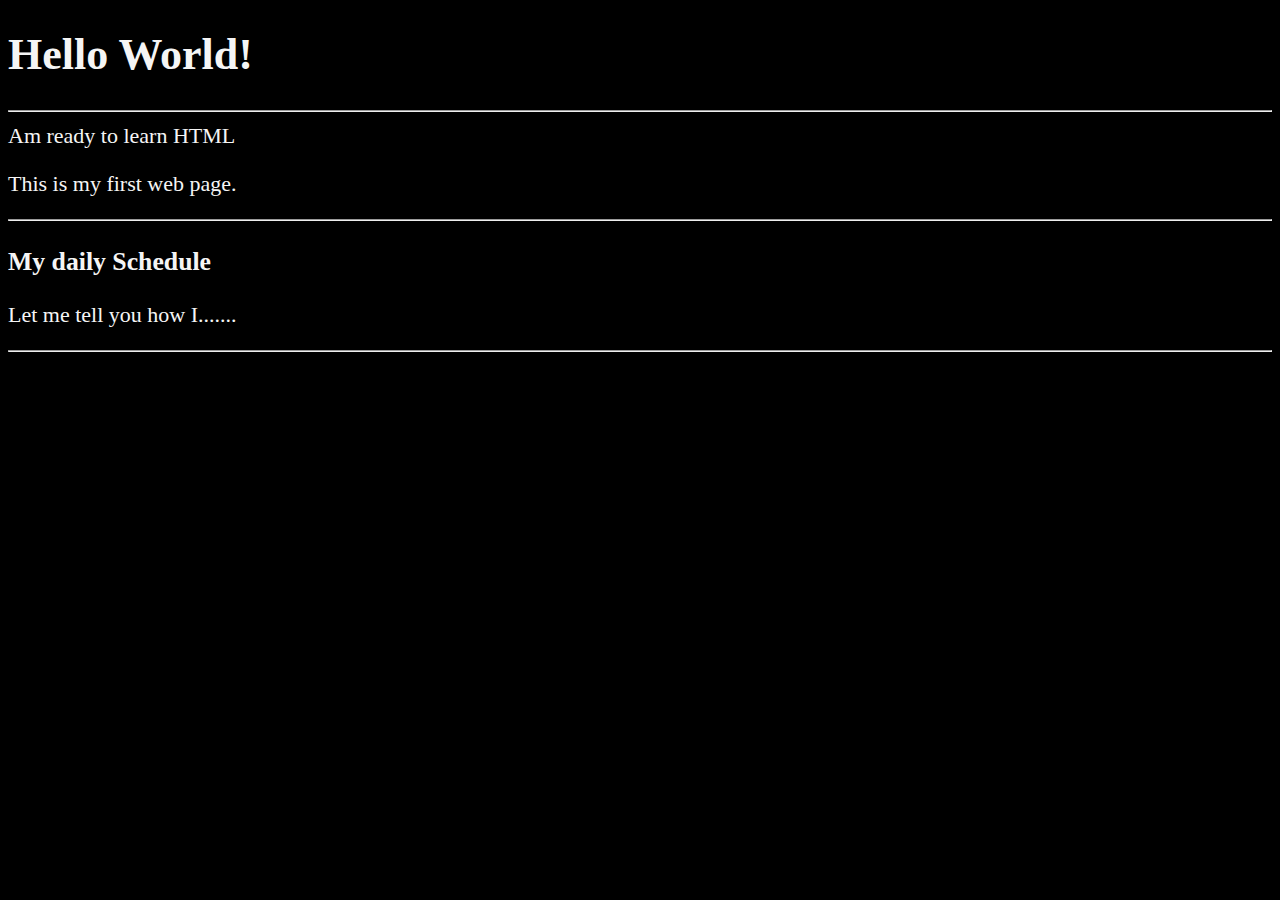
==== index.html @ 52bcea80 "My first page design" ====
<!DOCTYPE html>
<html lang="en">

    <head>
        <meta charset="UTF-8">
        <meta name="author" content="Michael Safari">
        <meta name="description" content="This page contains all the things I am learning how to create as i learn HTML.">
        <title>My First Web Page</title>
        <LINk rel="icon" href="html.png" type="image/x-icon">
        <link rel="stylesheet" href="main.css" type="text/css">
</head>
   

    <body>
      <h1>Hello World!</h1> 

<hr


      <h2>Am ready to learn HTML</h2> 
      <p>This is my first web page.</p> 


      <hr>


      <h3>My daily Schedule</h3> 
      <p>Let me tell you how I.......</p> 
      

      <hr>

    </body>

</html>
---- main.css ----
html {
    font-size: 22px;
}
body{
    background-color: black;
    color: whitesmoke;
}
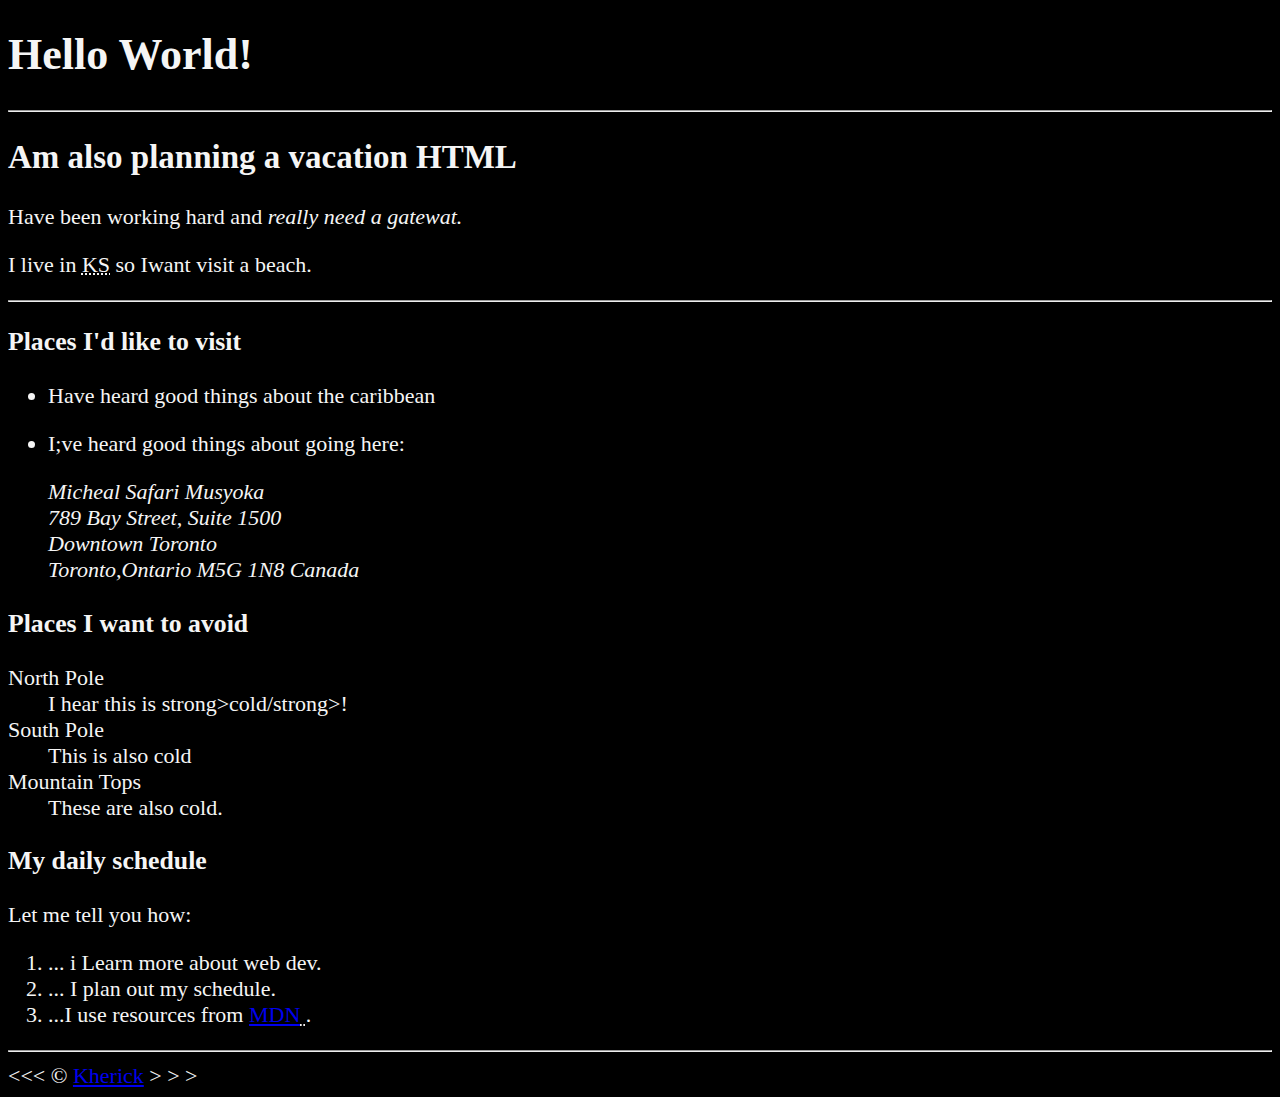
==== commit e30addc9: "modified index" ====
--- a/index.html
+++ b/index.html
@@ -14,22 +14,64 @@
     <body>
       <h1>Hello World!</h1> 
 
-<hr
+      <hr>
+        <section id="html">
 
-
-      <h2>Am ready to learn HTML</h2> 
-      <p>This is my first web page.</p> 
+      <h2>Am also planning a vacation HTML</h2>
+      <p>Have been working hard and <em>really need a gatewat.</em></p> 
+      <p>I live in <ABBr title="Kansa">KS</ABBr> so Iwant visit a beach.</p>
 
 
       <hr>
+    </section>
+    <section>
 
+      <h3>Places I'd like to visit</h3> 
+      <ul>
+      <li>
+        <p>Have heard good things about the caribbean</p> 
+      </li>
+      <li>
+              <p>I;ve heard good things about going here:</p>
+      <address>
+        Micheal Safari Musyoka<br>
+        789 Bay Street, Suite 1500<br>
+        Downtown Toronto<br>
+        Toronto,Ontario M5G 1N8
+        Canada
+      </address>
+    </li>
+    </ul>
+    </section>
+      <h3>Places I want to avoid</h3> 
+      <dl>
+        <dt>North Pole</dt>
+        <dd>I hear this is strong>cold/strong>!</dd>
 
-      <h3>My daily Schedule</h3> 
-      <p>Let me tell you how I.......</p> 
-      
+        <dt>South Pole</dt>
+        <dd>This is also cold</dd>
+
+        <dt>Mountain Tops</dt>
+        <dd>These are also cold.</dd>
+      </dl>
+    </section>
+    <section id="html">
+
+      <h3>My daily schedule</h3> 
+      <p>Let me tell you how:
+        <ol>
+        <li>... i Learn more about web dev.</li>
+        <li>... I plan out my schedule.</li>
+        <li>...I use resources from <abbr 
+          title="Mozilla Developer Network">
+              <a href="https://developer.mozilla.org/">MDN</a>
+            </abbr>.</li>
+        </ol>
+    </section>
+     
 
       <hr>
-
-    </body>
+        &lt;&lt;&lt; &copy; <a href="about.html">Kherick</a> &gt; &gt;  &gt;   
+        </body>
 
 </html>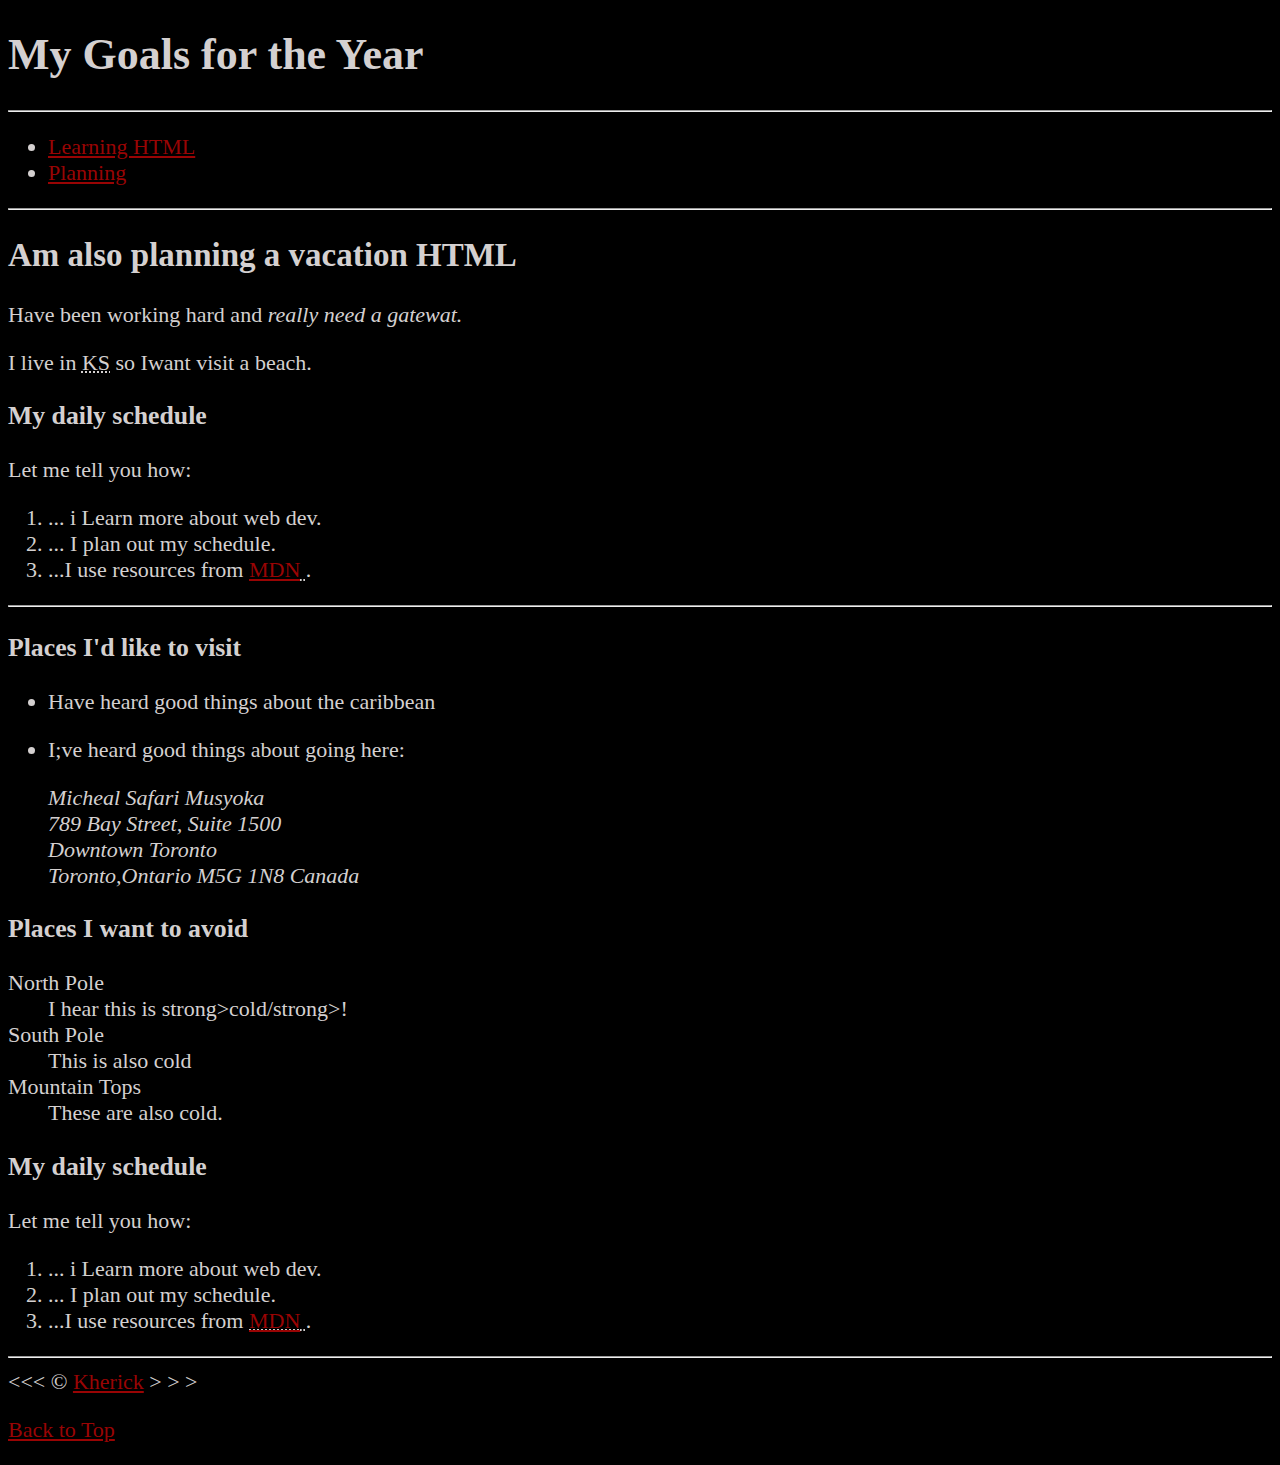
==== commit 938c9b0e: "modification index" ====
--- a/index.html
+++ b/index.html
@@ -12,19 +12,43 @@
    
 
     <body>
-      <h1>Hello World!</h1> 
+      <h1>My Goals for the Year</h1> 
+
+<hr>
+
+<nav>
+    <ul>
+        <li>
+            <a href="#html">Learning HTML</a>
+        </li>
+        <li>
+          <a href="#vaaction">Planning</a>
+        </li>
+    </ul>
+</nav>
+
 
       <hr>
-        <section id="html">
-
-      <h2>Am also planning a vacation HTML</h2>
+      
+      <section id="html">
+        <h2>Am also planning a vacation HTML</h2>
       <p>Have been working hard and <em>really need a gatewat.</em></p> 
       <p>I live in <ABBr title="Kansa">KS</ABBr> so Iwant visit a beach.</p>
 
+      <h3>My daily schedule</h3> 
+      <p>Let me tell you how:
+        <ol>
+        <li>... i Learn more about web dev.</li>
+        <li>... I plan out my schedule.</li>
+        <li>...I use resources from <abbr 
+          title="Mozilla Developer Network">
+              <a href="https://developer.mozilla.org/">MDN</a>
+            </abbr>.</li>
+      </section>
 
-      <hr>
-    </section>
-    <section>
+      <section id="vacation">
+
+        <hr>
 
       <h3>Places I'd like to visit</h3> 
       <ul>
@@ -42,7 +66,7 @@
       </address>
     </li>
     </ul>
-    </section>
+
       <h3>Places I want to avoid</h3> 
       <dl>
         <dt>North Pole</dt>
@@ -54,8 +78,8 @@
         <dt>Mountain Tops</dt>
         <dd>These are also cold.</dd>
       </dl>
-    </section>
-    <section id="html">
+
+
 
       <h3>My daily schedule</h3> 
       <p>Let me tell you how:
@@ -67,11 +91,13 @@
               <a href="https://developer.mozilla.org/">MDN</a>
             </abbr>.</li>
         </ol>
-    </section>
-     
-
+      </section>
+   
       <hr>
         &lt;&lt;&lt; &copy; <a href="about.html">Kherick</a> &gt; &gt;  &gt;   
+        <p>
+            <a href="#">Back to Top</a>
+        </p>
         </body>
 
 </html>--- a/main.css
+++ b/main.css
@@ -3,5 +3,11 @@
 }
 body{
     background-color: black;
-    color: whitesmoke;
-} +    color: rgb(212, 208, 208);
+} 
+a{
+    color: rgb(153, 4, 4);
+}
+a:hover, a:active {
+    color:#d10f0f;
+}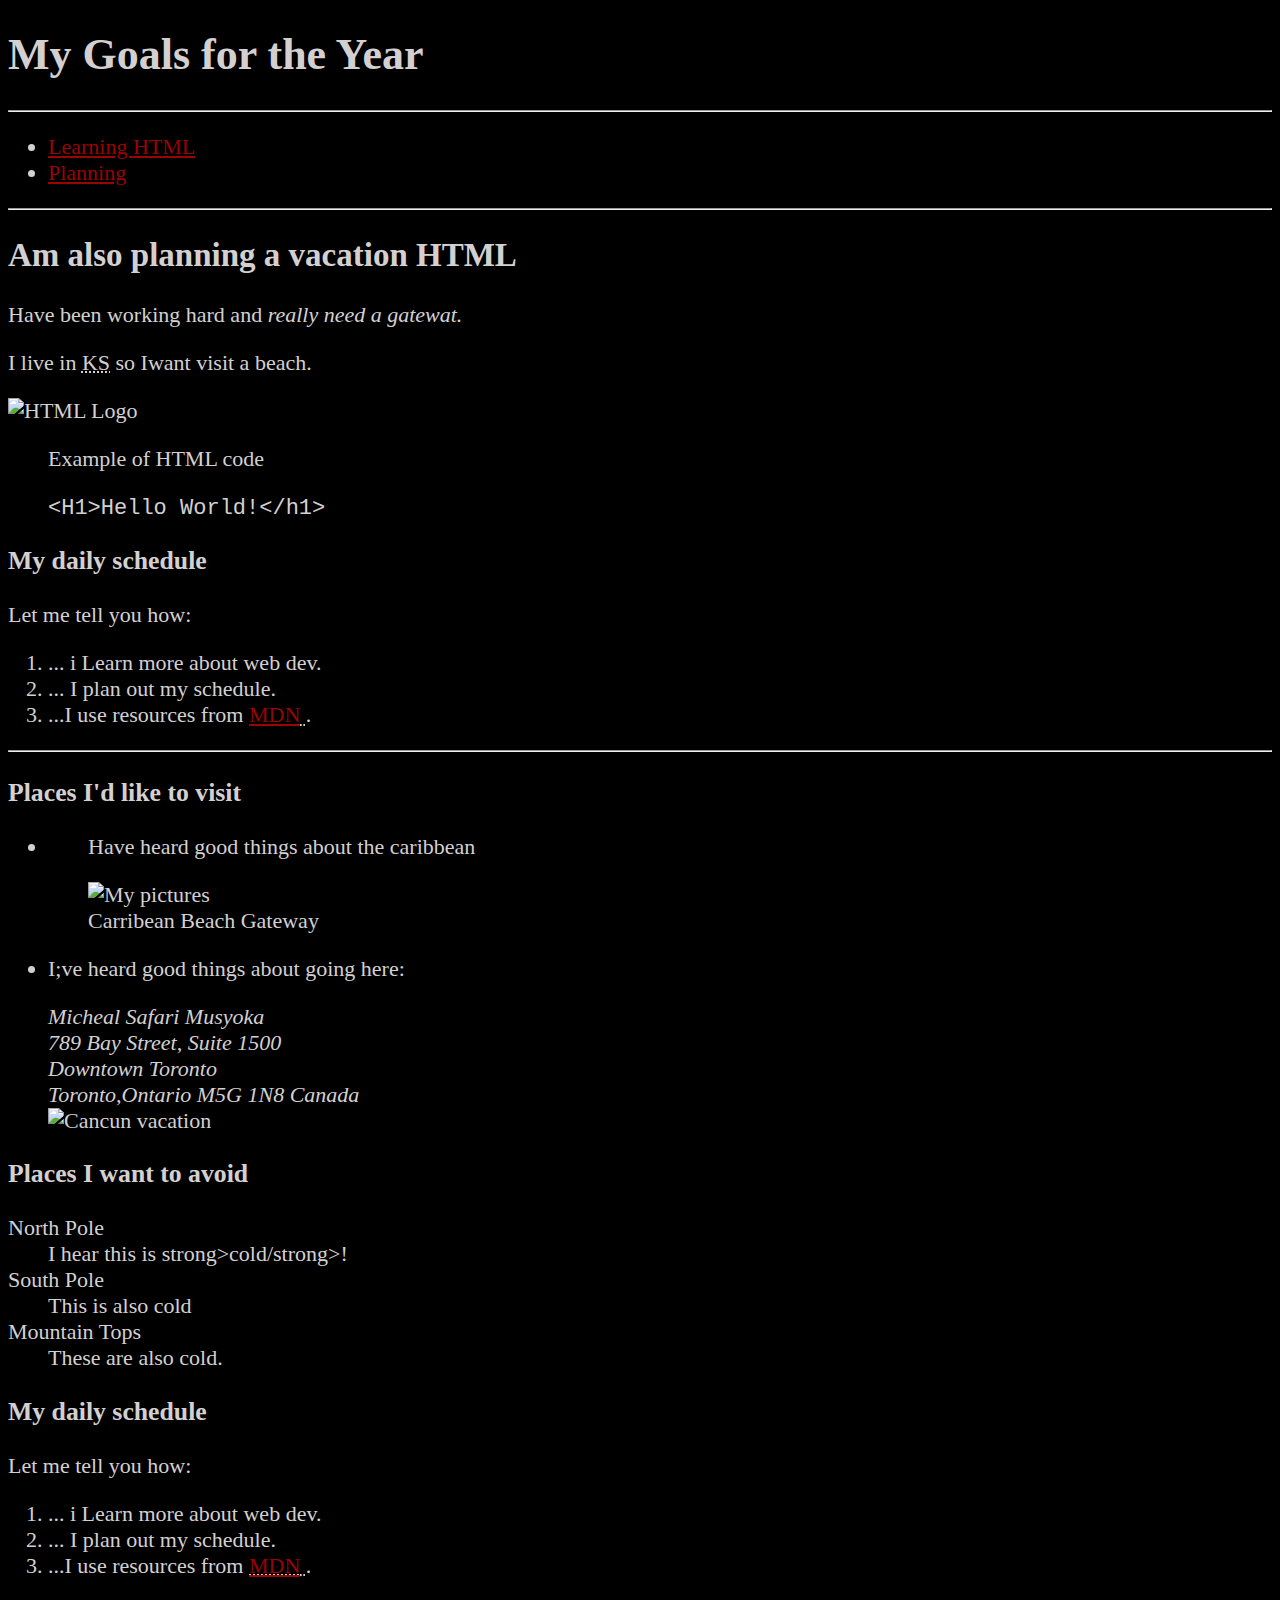
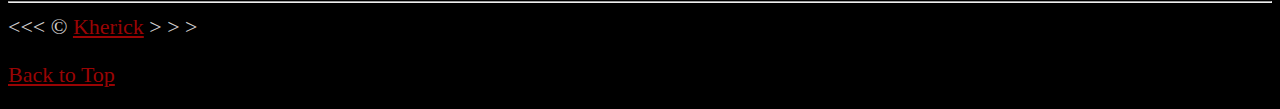
==== commit 491727de: "modified index" ====
--- a/index.html
+++ b/index.html
@@ -34,6 +34,13 @@
         <h2>Am also planning a vacation HTML</h2>
       <p>Have been working hard and <em>really need a gatewat.</em></p> 
       <p>I live in <ABBr title="Kansa">KS</ABBr> so Iwant visit a beach.</p>
+      <img src="img/html.png" alt="HTML Logo" title="I am learning HTML" width="50" height="50">
+      <figure>
+        <figcaption>Example of HTML code</figcaption>
+        <p>
+          <code>&LT;H1&GT;Hello World!&lt;/h1&gt;</code>
+        </p>
+      </figure>
 
       <h3>My daily schedule</h3> 
       <p>Let me tell you how:
@@ -44,16 +51,24 @@
           title="Mozilla Developer Network">
               <a href="https://developer.mozilla.org/">MDN</a>
             </abbr>.</li>
+          </ol>
       </section>
 
       <section id="vacation">
 
         <hr>
 
+
       <h3>Places I'd like to visit</h3> 
       <ul>
       <li>
+        <figure>
         <p>Have heard good things about the caribbean</p> 
+        <img src="img/DSC_2538.jpg" alt="My pictures" title="I want to go to the caribbean" width="50" height="50" loading="lazy">
+        <figcaption>
+          Carribean Beach Gateway
+        </figcaption>
+      </figure>
       </li>
       <li>
               <p>I;ve heard good things about going here:</p>
@@ -64,6 +79,7 @@
         Toronto,Ontario M5G 1N8
         Canada
       </address>
+      <img src="img/72-virtual-assistant-certificate-micheal-musyoka.png" alt="Cancun vacation" title="It's 50'clock somewhere@" width="300" height="200">
     </li>
     </ul>
 
